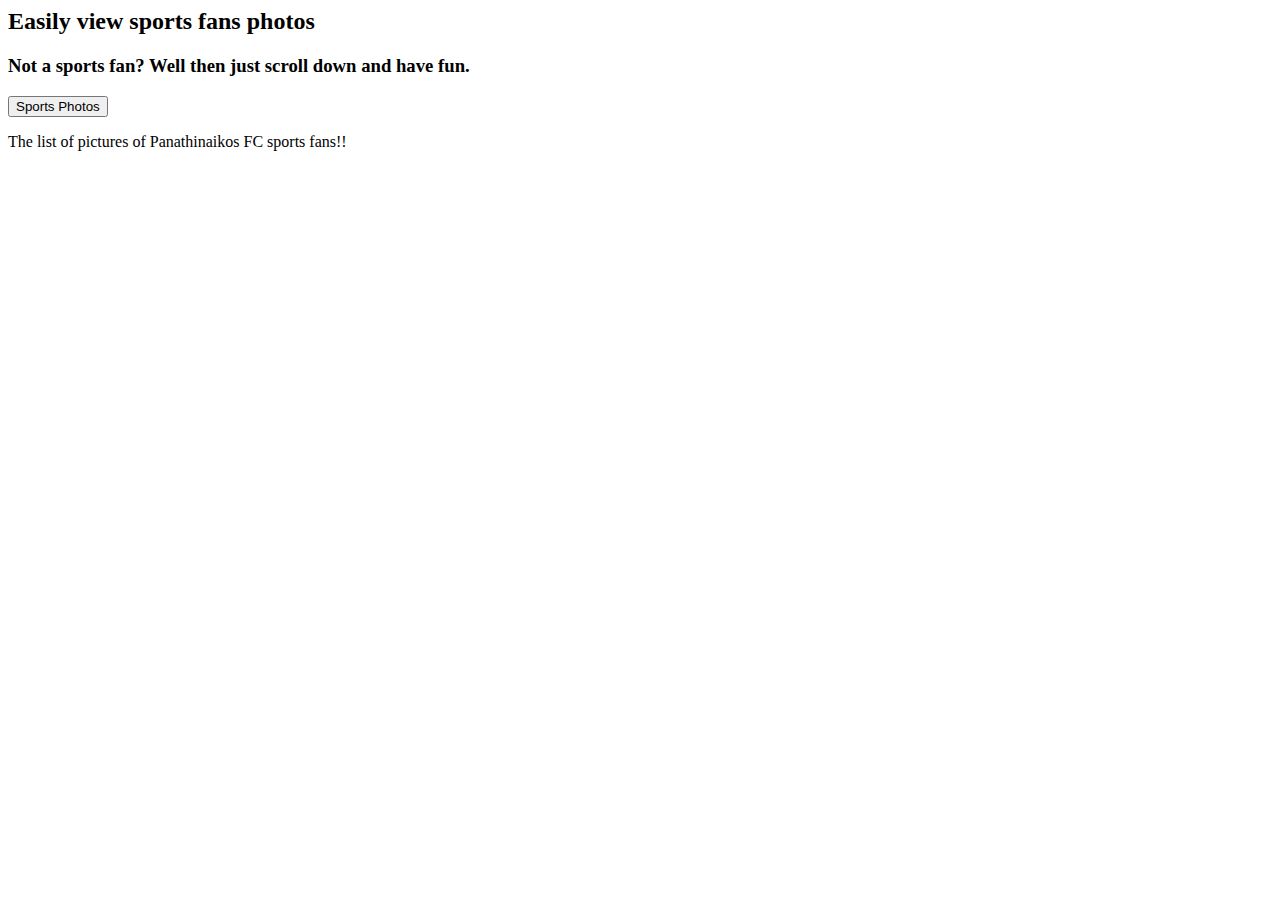
==== index53.html @ 3773e8ee "Sports Photos from Instagram" ====
<html>
<head>
	<title>jQurey</title>
	<script src="jquery-1.11.3.js"></script>
	<script type="text/javascript">
		$(document).ready(function(){
			$('button').click(function(){
				var photos=$(this).text();
				console.log(photos)

				//Returns randoms media 
				// var instagramURL = "https://api.instagram.com/v1/tags/nofilter/media/recent?client_id=d64ce82470e84e2fa411583c557ed234";
				//Returns all the popular media
				// var instagramURL = "https://api.instagram.com/v1/media/popular?access_token=362069550.d64ce82.40db8901d0c14d558c8f229fe275b5ea";
					// Returns all the specified by location media with a radius of 200m (default is 1km)
				var instagramURL = "https://api.instagram.com/v1/media/search?lat=37.987196&lng=23.754161&distance=200&access_token=362069550.d64ce82.40db8901d0c14d558c8f229fe275b5ea";

				// Lets try it out with location id 406635086 to Get information about it..DOESNT WORK!
				// var instagramURL = "https://api.instagram.com/v1/locations/location-id=406635086?access_token=362069550.d64ce82.40db8901d0c14d558c8f229fe275b5ea";
				console.log(instagramURL);

				
				$.ajax({
					url: instagramURL,
					dataType: 'jsonp',
					data:{
						
						format:'json'},
					success: function(instagramData){
						console.log(instagramData.data)
						var htmlImage="";
						var newarray=[]
						var resultsArray=instagramData.data
						 for (var i=0;i<resultsArray.length;i++){
            		var track=resultsArray[i].images.standard_resolution.url;
                     console.log(track);
            		htmlImage+="<img src='"+track+"'><br>";
            		newarray.push(track);	
            	}
            	
            	console.log(newarray);
            	
                  $("#searchResults").append(htmlImage);


                  $("button").click(function() {
					$("ul").empty();
				})



					}
				})
			});
		

		// User id of Angela Merkel is 1753457367 bundeskanzlerin
var instagramUserfollows = "https://api.instagram.com/v1/users/1753457367/follows?access_token=362069550.d64ce82.40db8901d0c14d558c8f229fe275b5ea"
console.log("This user is following:"+instagramUserfollows);


$ajax({
url: instagramUserfollows,
					dataType: 'jsonp',
					data:{
						usernmane: bundeskanzlerin,
						format:'json'},
					success: function(instagramData){
						console.log(instagramData.data)
						var htmlImage="";
						var newarray=[]
						var resultsArray=instagramData.data
						 for (var i=0;i<resultsArray.length;i++){
            		var track=resultsArray[i].images.standard_resolution.url;
                     console.log(track);
            		htmlImage+="<img src='"+track+"'><br>";
            		newarray.push(track);	
            	}
            	
            	console.log(newarray);
            	
                  $("#searchResults").append(htmlImage);


                  $("button").click(function() {
					$("ul").empty();
				})



					}

})
		});



	</script>
</head>
<body>
	<h2> Easily view sports fans photos </h2>
	<h3> Not a sports fan? Well then just scroll down and have fun. </h3>
	<button id="ImgButton" value="Search" >Sports Photos </button>
		<p>The list of pictures of Panathinaikos FC sports fans!!</p>
	<ul id="searchResults" ></ul><br><br>

	
</body>
</html>
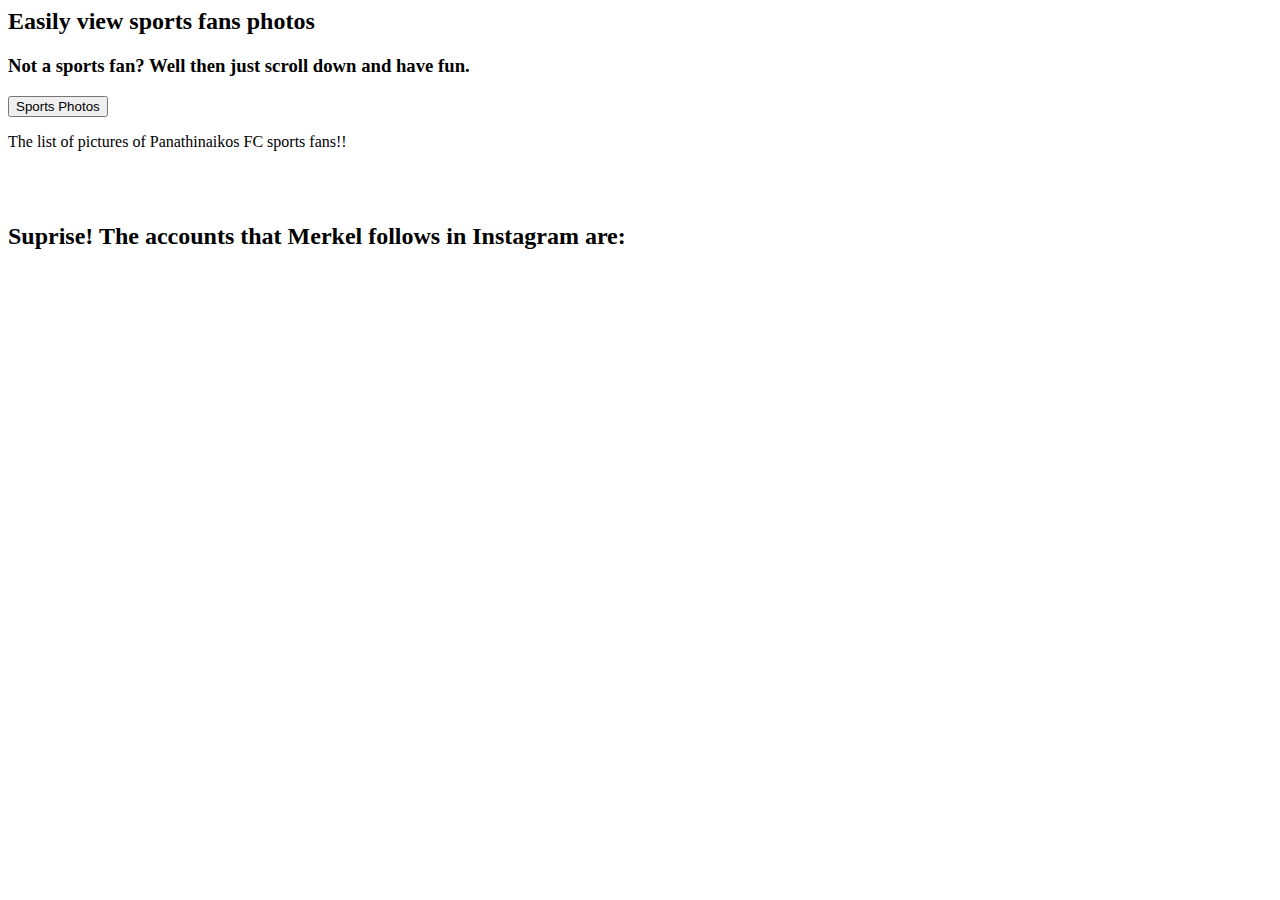
==== commit 4ae61208: "Sports photos from Instagram and Which accounts does Merkel follow in Instagram!" ====
--- a/index53.html
+++ b/index53.html
@@ -59,34 +59,31 @@
 console.log("This user is following:"+instagramUserfollows);
 
 
-$ajax({
+$.ajax({
 url: instagramUserfollows,
 					dataType: 'jsonp',
 					data:{
-						usernmane: bundeskanzlerin,
+						usernname: "bundeskanzlerin",
 						format:'json'},
-					success: function(instagramData){
-						console.log(instagramData.data)
-						var htmlImage="";
+					success: function(followers){
+						console.log(followers.data)
+						var followersLIST="";
 						var newarray=[]
-						var resultsArray=instagramData.data
+						var resultsArray=followers.data
 						 for (var i=0;i<resultsArray.length;i++){
-            		var track=resultsArray[i].images.standard_resolution.url;
+            		var track=resultsArray[i].full_name;
                      console.log(track);
-            		htmlImage+="<img src='"+track+"'><br>";
-            		newarray.push(track);	
+            		
+            		newarray.push("<li>"+track+"</li>");	
             	}
             	
             	console.log(newarray);
-            	
-                  $("#searchResults").append(htmlImage);
 
 
-                  $("button").click(function() {
-					$("ul").empty();
-				})
-
-
+            	for (var j=0; j<newarray.length;j++){
+            		console.log(newarray[i]);
+            	}
+          		$("#merkelfollows").append(newarray);
 
 					}
 
@@ -103,7 +100,8 @@
 	<button id="ImgButton" value="Search" >Sports Photos </button>
 		<p>The list of pictures of Panathinaikos FC sports fans!!</p>
 	<ul id="searchResults" ></ul><br><br>
-
+	<h2> Suprise! The accounts that Merkel follows in Instagram are:</h2>
+	<ol id="merkelfollows"></ol>
 	
 </body>
 </html>